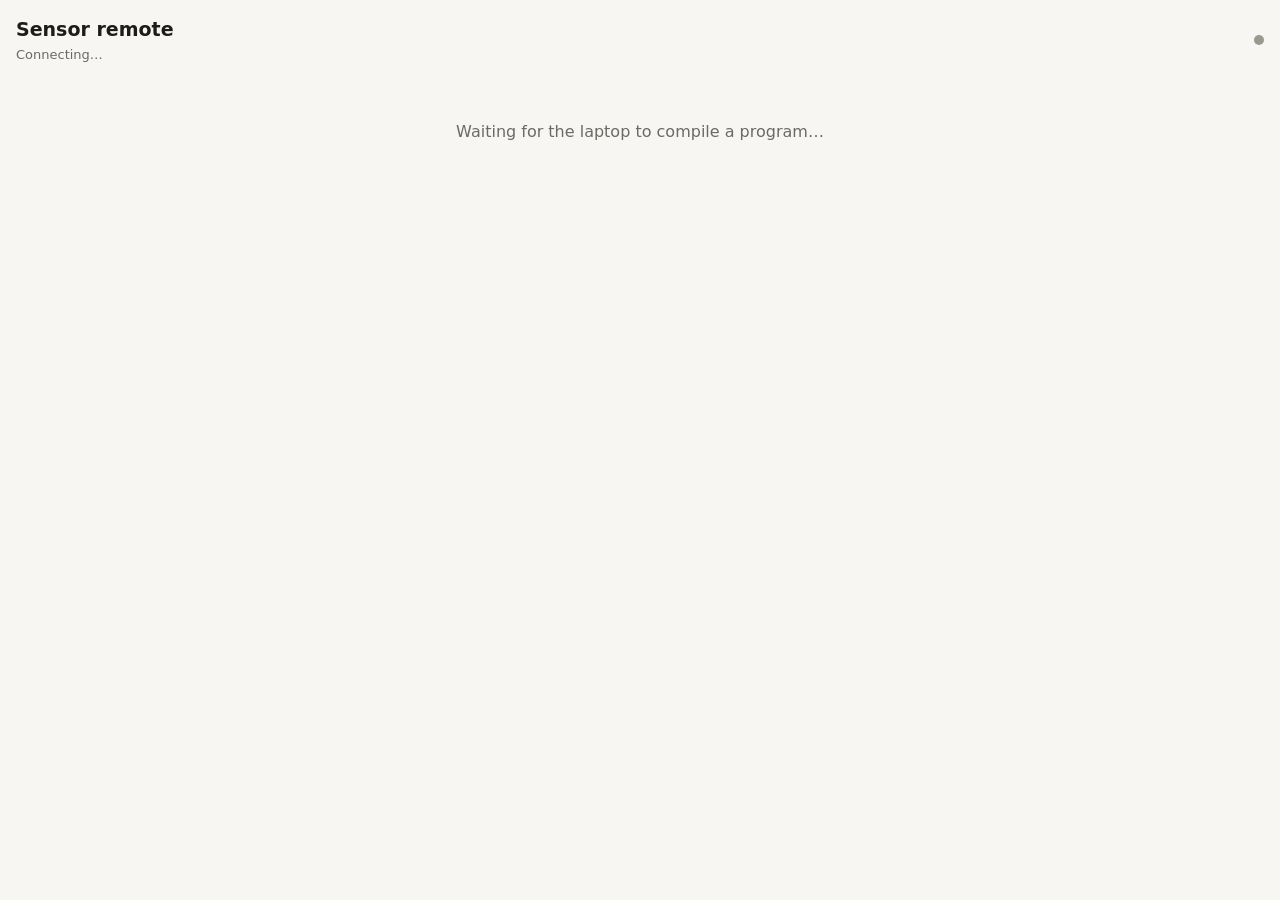
==== web/remote.html @ a009ec95 "Web app rebuilt: compiler X-ray, digital twin, smart editor, demo extras - ES modules; Language tab " ====
<!doctype html>
<html lang="en">
<head>
  <meta charset="utf-8">
  <meta name="viewport" content="width=device-width, initial-scale=1, viewport-fit=cover">
  <title>Sensor Remote</title>
  <meta name="theme-color" content="#161615">
  <style>
    :root {
      --bg: #f7f6f3; --panel: #ffffff; --ink: #1c1c1a; --muted: #6b6a65; --faint: #9a988f;
      --line: #e4e2dc; --accent: #3f6b4f; --accent-ink: #fff; --accent-soft: #e6eee8; --error: #a8442f;
      --mono: ui-monospace, "SF Mono", Menlo, monospace;
      color-scheme: light;
    }
    @media (prefers-color-scheme: dark) {
      :root { --bg: #161615; --panel: #1f1f1d; --ink: #ecebe7; --muted: #a3a19a; --faint: #75736c;
              --line: #2e2d2a; --accent: #8db59a; --accent-ink: #13201a; --accent-soft: #24302a; --error: #e08a76;
              color-scheme: dark; }
    }
    * { box-sizing: border-box; }
    body { margin: 0; background: var(--bg); color: var(--ink); font: 16px/1.45 ui-sans-serif, system-ui, -apple-system, sans-serif;
           padding: max(16px, env(safe-area-inset-top)) 16px 32px; }
    header { display: flex; align-items: center; justify-content: space-between; margin-bottom: 14px; }
    h1 { font-size: 19px; margin: 0; }
    .sub { color: var(--muted); font-size: 13px; margin: 2px 0 0; }
    .dot { width: 10px; height: 10px; border-radius: 50%; background: var(--faint); display: inline-block; }
    .dot.ok { background: var(--accent); box-shadow: 0 0 0 4px var(--accent-soft); }
    .card { background: var(--panel); border: 1px solid var(--line); border-radius: 14px; padding: 14px 16px; margin-bottom: 10px; }
    .name { font: 600 15px var(--mono); display: flex; justify-content: space-between; align-items: baseline; }
    .value { font: 600 22px var(--mono); color: var(--accent); }
    .type { font-size: 12px; color: var(--faint); }
    input[type=range] { width: 100%; height: 36px; accent-color: var(--accent); margin: 6px 0 0; }
    .seg { display: flex; gap: 8px; margin-top: 10px; }
    .seg button { flex: 1; min-height: 46px; border-radius: 10px; border: 1px solid var(--line); background: var(--bg);
                  color: var(--ink); font: 600 15px var(--mono); }
    .seg button.on { background: var(--accent); border-color: var(--accent); color: var(--accent-ink); }
    .empty { color: var(--muted); text-align: center; padding: 40px 10px; }
    .err { color: var(--error); }
  </style>
</head>
<body>
  <header>
    <div><h1>Sensor remote</h1><p class="sub" id="program">Connecting…</p></div>
    <span class="dot" id="dot" title="Connection"></span>
  </header>
  <main id="sensors"><p class="empty">Waiting for the laptop to compile a program…</p></main>

  <script>
    // The phone page: shows the current program's sensors and sends every change
    // to the laptop (which runs the compiled rules and updates its digital twin).
    (function () {
      "use strict";
      const key = new URLSearchParams(location.search).get("k") || "";
      const q = "?k=" + encodeURIComponent(key);
      let version = -1;
      const values = {};

      const esc = (s) => String(s).replace(/[&<>"]/g, (c) => ({ "&": "&amp;", "<": "&lt;", ">": "&gt;", '"': "&quot;" }[c]));
      const unit = (n) => /temp|outside/i.test(n) ? " °C" : /humid|soil|moist/i.test(n) ? " %" : /light|lux/i.test(n) ? " lx" : "";

      let sendTimer = {};
      function send(name, value) {
        clearTimeout(sendTimer[name]);
        sendTimer[name] = setTimeout(() => {
          fetch("/api/remote/state" + q, { method: "POST", headers: { "Content-Type": "application/json" },
            body: JSON.stringify({ name, value: String(value) }) })
            .then((r) => document.getElementById("dot").className = "dot" + (r.ok ? " ok" : ""))
            .catch(() => document.getElementById("dot").className = "dot");
        }, 60);
      }

      function render(cfg) {
        document.getElementById("program").textContent = cfg.sensors.length ? "Program: " + cfg.program : "No sensors in the current program";
        const host = document.getElementById("sensors");
        host.innerHTML = "";
        cfg.sensors.forEach((s) => {
          const card = document.createElement("section");
          card.className = "card";
          const v = values[s.name] ?? s.value ?? (s.type === "NUMBER" ? s.first : s.options[0]);
          values[s.name] = v;
          if (s.type === "NUMBER") {
            card.innerHTML = `<div class="name"><span>${esc(s.name)}</span><span class="value">${esc(v)}${unit(s.name)}</span></div>` +
              `<input type="range" min="${s.min}" max="${Math.max(s.max, v)}" step="${s.step}" value="${v}" aria-label="${esc(s.name)}">`;
            const range = card.querySelector("input"), out = card.querySelector(".value");
            range.addEventListener("input", () => { values[s.name] = +range.value; out.textContent = range.value + unit(s.name); send(s.name, range.value); });
          } else {
            card.innerHTML = `<div class="name"><span>${esc(s.name)}</span><span class="type">STATE</span></div><div class="seg">` +
              s.options.map((o) => `<button type="button" class="${o === v ? "on" : ""}" data-v="${o}">${o}</button>`).join("") + "</div>";
            card.querySelectorAll("button").forEach((b) => b.addEventListener("click", () => {
              values[s.name] = b.dataset.v;
              card.querySelectorAll("button").forEach((x) => x.classList.toggle("on", x === b));
              send(s.name, b.dataset.v);
            }));
          }
          host.appendChild(card);
        });
      }

      async function poll() {
        try {
          const r = await fetch("/api/remote/config" + q);
          if (r.status === 403) {
            document.getElementById("sensors").innerHTML = '<p class="empty err">This link has expired. Scan the QR code again.</p>';
            return;
          }
          const cfg = await r.json();
          document.getElementById("dot").className = "dot ok";
          if (cfg.version !== version) { version = cfg.version; render(cfg); }
        } catch (e) {
          document.getElementById("dot").className = "dot";
        }
        setTimeout(poll, 1500);
      }
      poll();
    })();
  </script>
</body>
</html>
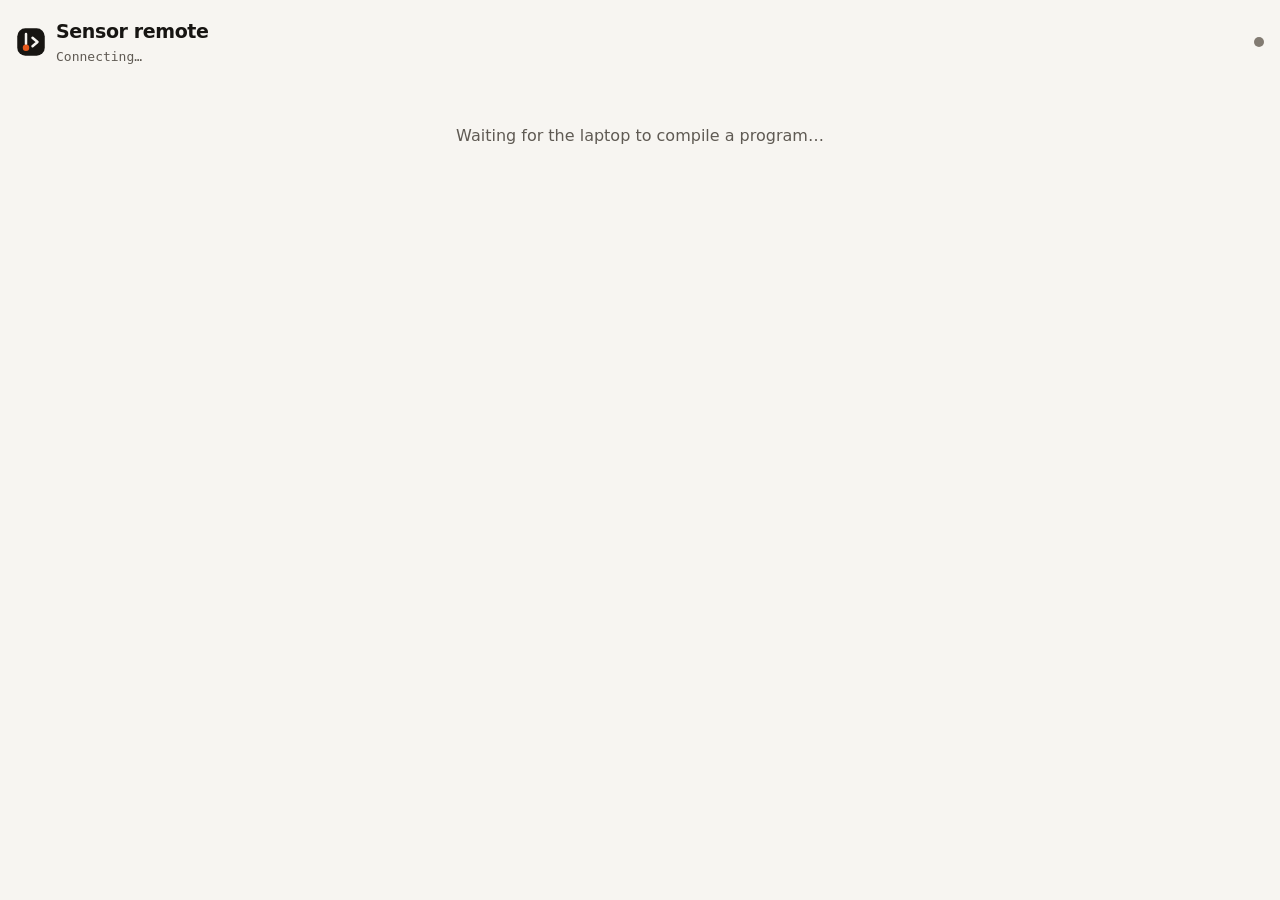
==== commit 82215f42: "Docs, examples gallery and about pages; restyled phone remote" ====
--- a/web/remote.html
+++ b/web/remote.html
@@ -3,36 +3,45 @@
 <head>
   <meta charset="utf-8">
   <meta name="viewport" content="width=device-width, initial-scale=1, viewport-fit=cover">
-  <title>Sensor Remote</title>
-  <meta name="theme-color" content="#161615">
+  <title>Sensor remote · Kelvin</title>
+  <meta name="theme-color" content="#0c0b0a">
   <style>
+    /* Kelvin palette (kept inline: the phone may only load this one page) */
     :root {
-      --bg: #f7f6f3; --panel: #ffffff; --ink: #1c1c1a; --muted: #6b6a65; --faint: #9a988f;
-      --line: #e4e2dc; --accent: #3f6b4f; --accent-ink: #fff; --accent-soft: #e6eee8; --error: #a8442f;
+      --bg: #f7f5f1; --panel: #ffffff; --ink: #171512; --muted: #5f5a53; --faint: #827b72;
+      --line: #e6e1d9; --accent: #c94410; --accent-ink: #fff; --accent-soft: #fbeae0; --ok: #0e7c92; --error: #c22a44;
+      --cool: #0e7c92; --ember: #e5581c;
       --mono: ui-monospace, "SF Mono", Menlo, monospace;
       color-scheme: light;
     }
     @media (prefers-color-scheme: dark) {
-      :root { --bg: #161615; --panel: #1f1f1d; --ink: #ecebe7; --muted: #a3a19a; --faint: #75736c;
-              --line: #2e2d2a; --accent: #8db59a; --accent-ink: #13201a; --accent-soft: #24302a; --error: #e08a76;
+      :root { --bg: #0c0b0a; --panel: #141311; --ink: #f3f0ea; --muted: #aaa39a; --faint: #8a837a;
+              --line: #24221f; --accent: #ff6a2b; --accent-ink: #1b0b03; --accent-soft: #2b170e; --ok: #7fd4e6; --error: #ff6b81;
+              --cool: #7fd4e6; --ember: #ff6a2b;
               color-scheme: dark; }
     }
     * { box-sizing: border-box; }
     body { margin: 0; background: var(--bg); color: var(--ink); font: 16px/1.45 ui-sans-serif, system-ui, -apple-system, sans-serif;
-           padding: max(16px, env(safe-area-inset-top)) 16px 32px; }
-    header { display: flex; align-items: center; justify-content: space-between; margin-bottom: 14px; }
-    h1 { font-size: 19px; margin: 0; }
-    .sub { color: var(--muted); font-size: 13px; margin: 2px 0 0; }
+           padding: max(18px, env(safe-area-inset-top)) 16px 32px; -webkit-font-smoothing: antialiased; }
+    header { display: flex; align-items: center; justify-content: space-between; gap: 12px; margin-bottom: 18px; }
+    .brand { display: flex; align-items: center; gap: 10px; }
+    .brand svg { flex-shrink: 0; }
+    h1 { font-size: 19px; margin: 0; letter-spacing: -0.02em; }
+    .sub { color: var(--muted); font-size: 13px; margin: 2px 0 0; font-family: var(--mono); }
     .dot { width: 10px; height: 10px; border-radius: 50%; background: var(--faint); display: inline-block; }
-    .dot.ok { background: var(--accent); box-shadow: 0 0 0 4px var(--accent-soft); }
-    .card { background: var(--panel); border: 1px solid var(--line); border-radius: 14px; padding: 14px 16px; margin-bottom: 10px; }
+    .dot.ok { background: var(--ok); box-shadow: 0 0 0 4px color-mix(in srgb, var(--ok) 22%, transparent); }
+    .card { background: var(--panel); border: 1px solid var(--line); border-radius: 16px; padding: 16px; margin-bottom: 12px; }
     .name { font: 600 15px var(--mono); display: flex; justify-content: space-between; align-items: baseline; }
-    .value { font: 600 22px var(--mono); color: var(--accent); }
-    .type { font-size: 12px; color: var(--faint); }
-    input[type=range] { width: 100%; height: 36px; accent-color: var(--accent); margin: 6px 0 0; }
-    .seg { display: flex; gap: 8px; margin-top: 10px; }
-    .seg button { flex: 1; min-height: 46px; border-radius: 10px; border: 1px solid var(--line); background: var(--bg);
-                  color: var(--ink); font: 600 15px var(--mono); }
+    .value { font: 600 24px var(--mono); color: var(--accent); letter-spacing: -0.02em; }
+    .type { font-size: 12px; color: var(--faint); font-family: var(--mono); }
+    input[type=range] { -webkit-appearance: none; appearance: none; width: 100%; height: 40px; margin: 6px 0 0; background: transparent; }
+    input[type=range]::-webkit-slider-runnable-track { height: 6px; border-radius: 3px; background: linear-gradient(90deg, var(--cool), var(--line) 50%, var(--ember)); }
+    input[type=range]::-moz-range-track { height: 6px; border-radius: 3px; background: linear-gradient(90deg, var(--cool), var(--line) 50%, var(--ember)); }
+    input[type=range]::-webkit-slider-thumb { -webkit-appearance: none; width: 28px; height: 28px; margin-top: -11px; border-radius: 50%; background: var(--ink); border: 4px solid var(--panel); box-shadow: 0 0 0 1px var(--line); }
+    input[type=range]::-moz-range-thumb { width: 22px; height: 22px; border-radius: 50%; background: var(--ink); border: 4px solid var(--panel); }
+    .seg { display: flex; gap: 8px; margin-top: 12px; }
+    .seg button { flex: 1; min-height: 48px; border-radius: 12px; border: 1px solid var(--line); background: var(--bg);
+                  color: var(--ink); font: 600 15px var(--mono); transition: background-color .15s, border-color .15s; }
     .seg button.on { background: var(--accent); border-color: var(--accent); color: var(--accent-ink); }
     .empty { color: var(--muted); text-align: center; padding: 40px 10px; }
     .err { color: var(--error); }
@@ -40,7 +49,10 @@
 </head>
 <body>
   <header>
-    <div><h1>Sensor remote</h1><p class="sub" id="program">Connecting…</p></div>
+    <div class="brand">
+      <svg viewBox="0 0 24 24" width="30" height="30" aria-hidden="true"><rect x="1" y="1" width="22" height="22" rx="6.5" fill="currentColor"/><path d="M8 5.5v8.2M13.2 8.6l4 3.4-4 3.4" fill="none" stroke="var(--bg)" stroke-width="2" stroke-linecap="round" stroke-linejoin="round"/><circle cx="8" cy="16.6" r="2.6" fill="var(--ember)"/></svg>
+      <div><h1>Sensor remote</h1><p class="sub" id="program">Connecting…</p></div>
+    </div>
     <span class="dot" id="dot" title="Connection"></span>
   </header>
   <main id="sensors"><p class="empty">Waiting for the laptop to compile a program…</p></main>
